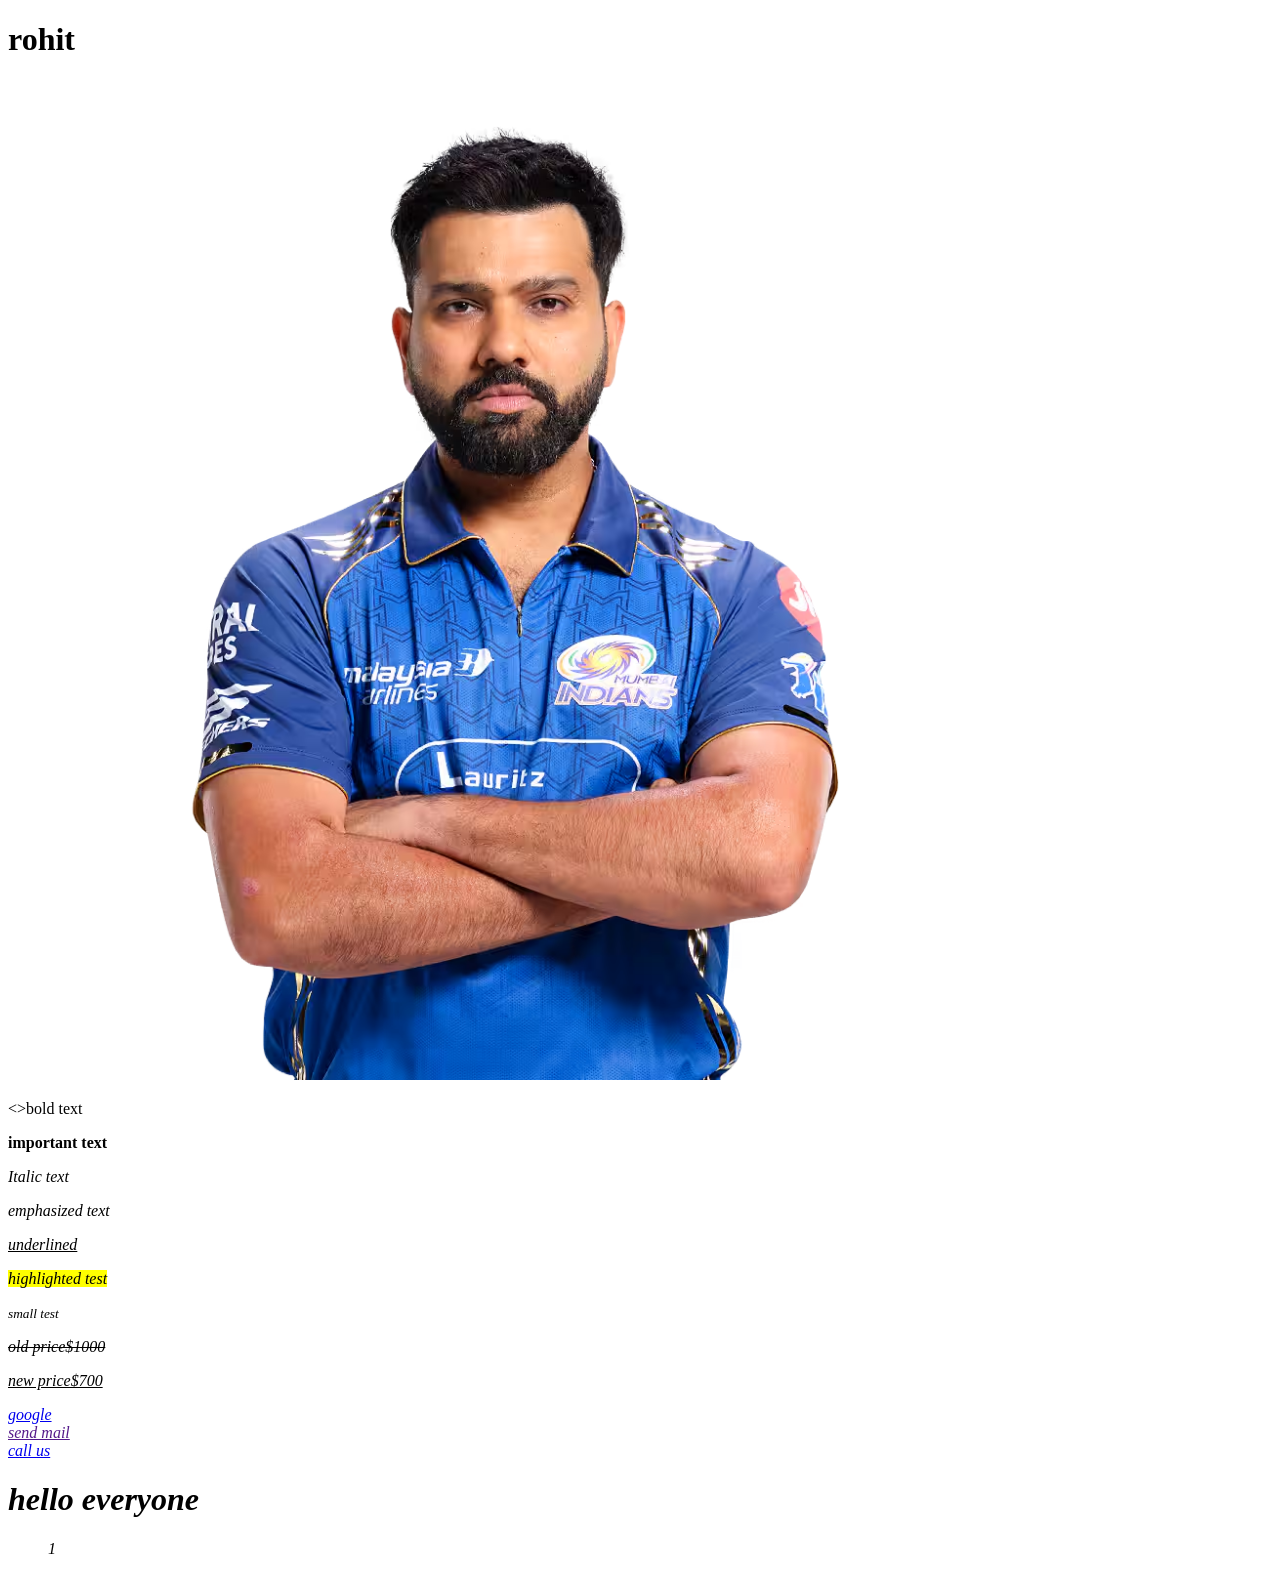
==== index.html @ 68731df9 "Add files via upload" ====
<!DOCTYPE html>
<html lang="en">
<head>
    <meta charset="UTF-8">
    <meta name="viewport" content="width=device-width, initial-scale=1.0">
    <title>Document</title>
</head>
<body>
    <h1>rohit</h1>
    <img src="rohit.avif" width="1000"/>
</body>
<p><>bold text</b></p>
<p><strong>important text</strong></p>
<P><i>Italic text<i></P>
    <p><em>emphasized text</em></p>
    <p><u>underlined</u></p>
    <p><mark>highlighted test</mark></p>
    <p><small>small test</small></p>
    <p><del>old price$1000</del></p>
    <p><ins>new price$700</ins></p>
    <a href="http://www.google.com">google</a><br>
    <a href=""mailto:student.com">send mail</a><br>
    <a href="tel:9876543210 ">call us </a><br>
               <header>
                <h1>hello everyone</h1>

               </header>
               <main>
                <p>

                <section>
                    <ol>1</ol>
                    <artical>
                        <aside>

                        </aside>
                    </artical>
                </section>
               </main>
               <footer>


               </footer>
            </body>
            </html>
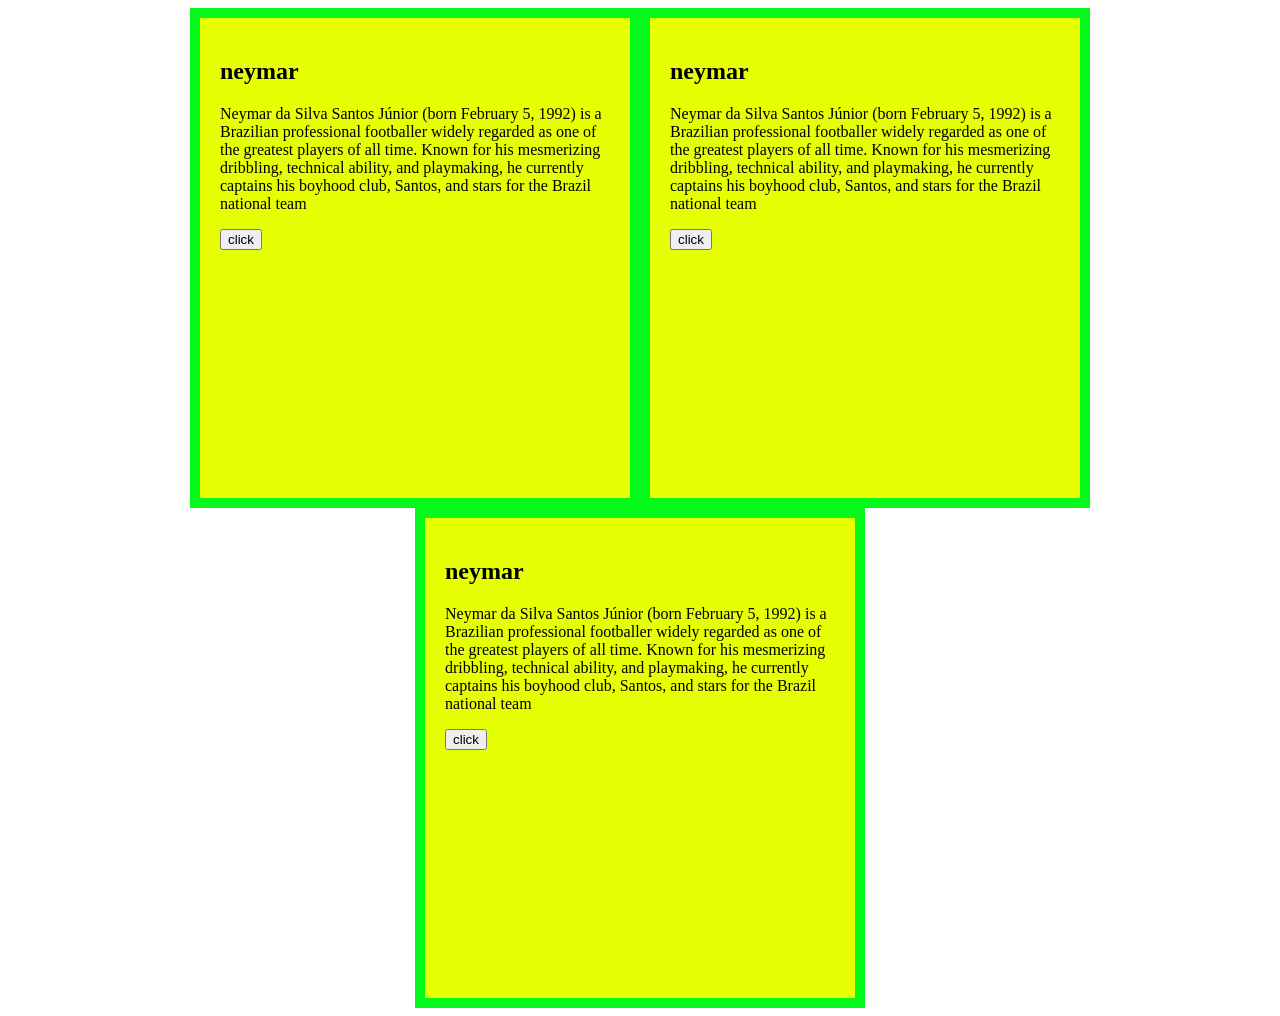
==== commit 2c7298b8: "Add files via upload" ====
--- a/index.html
+++ b/index.html
@@ -3,43 +3,25 @@
 <head>
     <meta charset="UTF-8">
     <meta name="viewport" content="width=device-width, initial-scale=1.0">
-    <title>Document</title>
+    <title>NEYMAR Júnior</title>
+    <link rel="stylesheet" href="s.css">
 </head>
+<div id="a">
+    <h2>neymar </h2>
+    <p>Neymar da Silva Santos Júnior (born February 5, 1992) is a Brazilian professional footballer widely regarded as one of the greatest players of all time. Known for his mesmerizing dribbling, technical ability, and playmaking, he currently captains his boyhood club, Santos, and stars for the Brazil national team</p>
+<button>click</button>
+</div>
+<div id="a">
+    <h2>neymar </h2>
+    <p>Neymar da Silva Santos Júnior (born February 5, 1992) is a Brazilian professional footballer widely regarded as one of the greatest players of all time. Known for his mesmerizing dribbling, technical ability, and playmaking, he currently captains his boyhood club, Santos, and stars for the Brazil national team</p>
+<button>click</button>
+</div>
+<div id="a">
+    <h2>neymar </h2>
+    <p>Neymar da Silva Santos Júnior (born February 5, 1992) is a Brazilian professional footballer widely regarded as one of the greatest players of all time. Known for his mesmerizing dribbling, technical ability, and playmaking, he currently captains his boyhood club, Santos, and stars for the Brazil national team</p>
+<button>click</button>
+</div>
 <body>
-    <h1>rohit</h1>
-    <img src="rohit.avif" width="1000"/>
+    
 </body>
-<p><>bold text</b></p>
-<p><strong>important text</strong></p>
-<P><i>Italic text<i></P>
-    <p><em>emphasized text</em></p>
-    <p><u>underlined</u></p>
-    <p><mark>highlighted test</mark></p>
-    <p><small>small test</small></p>
-    <p><del>old price$1000</del></p>
-    <p><ins>new price$700</ins></p>
-    <a href="http://www.google.com">google</a><br>
-    <a href=""mailto:student.com">send mail</a><br>
-    <a href="tel:9876543210 ">call us </a><br>
-               <header>
-                <h1>hello everyone</h1>
-
-               </header>
-               <main>
-                <p>
-
-                <section>
-                    <ol>1</ol>
-                    <artical>
-                        <aside>
-
-                        </aside>
-                    </artical>
-                </section>
-               </main>
-               <footer>
-
-
-               </footer>
-            </body>
-            </html>+</html>
--- a/s.css
+++ b/s.css
@@ -0,0 +1,15 @@
+#a{
+    width:450px;
+    height:500px;
+    padding:20px;
+    box-sizing: border-box;
+    background-color: rgb(230, 255, 2);
+    border: 10px solid rgb(4, 248, 25);
+}
+body{
+ display: flex;
+ flex-wrap: wrap;
+ justify-content: center;
+ align-items: center;
+
+}
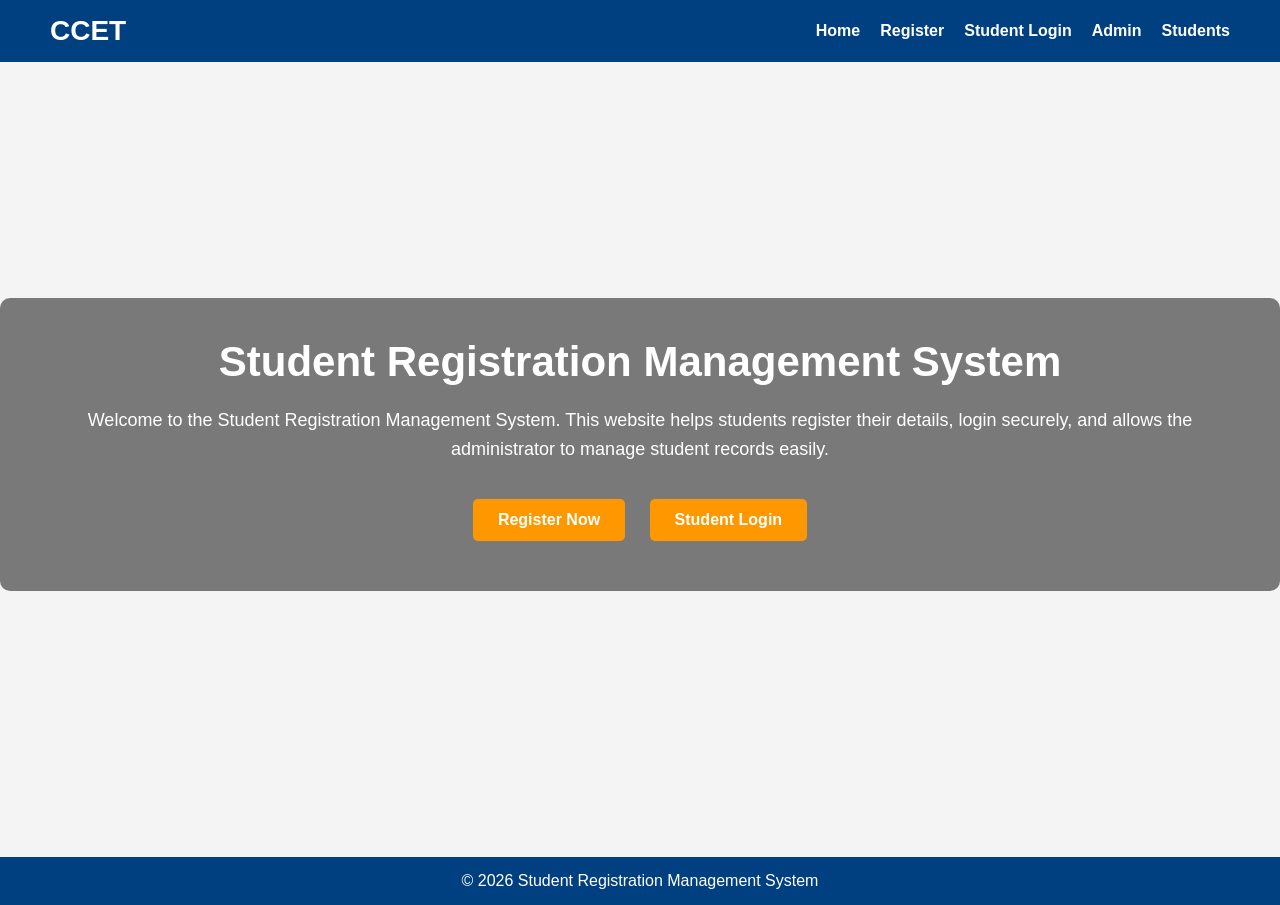
==== commit 09d302df: "Add files via upload" ====
--- a/index.html
+++ b/index.html
@@ -3,25 +3,50 @@
 <head>
     <meta charset="UTF-8">
     <meta name="viewport" content="width=device-width, initial-scale=1.0">
-    <title>NEYMAR Júnior</title>
-    <link rel="stylesheet" href="s.css">
+    <title>Student Registration Management System</title>
+
+    <link rel="stylesheet" href="style.css">
 </head>
-<div id="a">
-    <h2>neymar </h2>
-    <p>Neymar da Silva Santos Júnior (born February 5, 1992) is a Brazilian professional footballer widely regarded as one of the greatest players of all time. Known for his mesmerizing dribbling, technical ability, and playmaking, he currently captains his boyhood club, Santos, and stars for the Brazil national team</p>
-<button>click</button>
-</div>
-<div id="a">
-    <h2>neymar </h2>
-    <p>Neymar da Silva Santos Júnior (born February 5, 1992) is a Brazilian professional footballer widely regarded as one of the greatest players of all time. Known for his mesmerizing dribbling, technical ability, and playmaking, he currently captains his boyhood club, Santos, and stars for the Brazil national team</p>
-<button>click</button>
-</div>
-<div id="a">
-    <h2>neymar </h2>
-    <p>Neymar da Silva Santos Júnior (born February 5, 1992) is a Brazilian professional footballer widely regarded as one of the greatest players of all time. Known for his mesmerizing dribbling, technical ability, and playmaking, he currently captains his boyhood club, Santos, and stars for the Brazil national team</p>
-<button>click</button>
-</div>
 <body>
-    
+    <nav>
+        <div class="logo">
+            <h2>CCET</h2>
+        </div>
+
+        <ul>
+            <li><a href="index.html">Home</a></li>
+            <li><a href="register.html">Register</a></li>
+            <li><a href="login.html">Student Login</a></li>
+            <li><a href="admin.html">Admin</a></li>
+            <li><a href="manage-students.html">Students</a></li>
+        </ul>
+    </nav>
+    <section class="hero">
+
+        <div class="hero-text">
+            <h1>Student Registration Management System</h1>
+
+            <p>
+                Welcome to the Student Registration Management System.
+                This website helps students register their details,
+                login securely, and allows the administrator to manage
+                student records easily.
+            </p>
+
+            <a href="register.html" class="btn">Register Now</a>
+            <a href="login.html" class="btn">Student Login</a>
+        </div>
+
+    </section>
+    <footer>
+
+        <p>
+            © 2026 Student Registration Management System
+        </p>
+
+    </footer>
+
+    <script src="script.js"></script>
+
 </body>
 </html>
--- a/style.css
+++ b/style.css
@@ -0,0 +1,250 @@
+*{
+    margin:0;
+    padding:0;
+    box-sizing:border-box;
+    font-family:Arial, Helvetica, sans-serif;
+}
+
+body{
+    background:#f4f4f4;
+}
+
+
+
+nav{
+    background:#004080;
+    color:white;
+    display:flex;
+    justify-content:space-between;
+    align-items:center;
+    padding:15px 50px;
+}
+
+nav .logo h2{
+    font-size:28px;
+}
+
+nav ul{
+    list-style:none;
+    display:flex;
+}
+
+nav ul li{
+    margin-left:20px;
+}
+
+nav ul li a{
+    color:white;
+    text-decoration:none;
+    font-weight:bold;
+    transition:0.3s;
+}
+
+nav ul li a:hover{
+    color:yellow;
+}
+
+
+.hero{
+    height:85vh;
+    background:url("../images/background.jpg");
+    background-size:cover;
+    background-position:center;
+    display:flex;
+    justify-content:center;
+    align-items:center;
+    text-align:center;
+    color:white;
+}
+
+.hero-text{
+    background:rgba(0,0,0,0.5);
+    padding:40px;
+    border-radius:10px;
+}
+
+.hero h1{
+    font-size:42px;
+    margin-bottom:20px;
+}
+
+.hero p{
+    font-size:18px;
+    margin-bottom:25px;
+    line-height:1.6;
+}
+
+
+
+.btn{
+    display:inline-block;
+    padding:12px 25px;
+    margin:10px;
+    background:#ff9800;
+    color:white;
+    text-decoration:none;
+    border-radius:5px;
+    font-weight:bold;
+}
+
+.btn:hover{
+    background:#e68900;
+}
+
+
+
+.features{
+    padding:50px;
+    text-align:center;
+}
+
+.features h2{
+    margin-bottom:30px;
+    color:#004080;
+}
+
+.cards{
+    display:flex;
+    justify-content:center;
+    gap:25px;
+    flex-wrap:wrap;
+}
+
+.card{
+    background:white;
+    width:280px;
+    padding:25px;
+    border-radius:10px;
+    box-shadow:0 5px 10px rgba(0,0,0,0.2);
+}
+
+.card h3{
+    color:#004080;
+    margin-bottom:15px;
+}
+
+
+
+.about{
+    padding:50px;
+    text-align:center;
+    background:white;
+}
+
+.about h2{
+    color:#004080;
+    margin-bottom:20px;
+}
+
+
+
+.form-container{
+    width:450px;
+    margin:40px auto;
+    background:white;
+    padding:30px;
+    border-radius:10px;
+    box-shadow:0 0 10px rgba(0,0,0,0.2);
+}
+
+.form-container h2{
+    text-align:center;
+    color:#004080;
+    margin-bottom:20px;
+}
+
+input,
+select{
+    width:100%;
+    padding:12px;
+    margin:10px 0;
+    border:1px solid #ccc;
+    border-radius:5px;
+}
+
+button{
+    width:100%;
+    padding:12px;
+    background:#004080;
+    color:white;
+    border:none;
+    border-radius:5px;
+    cursor:pointer;
+    font-size:16px;
+}
+
+button:hover{
+    background:#0066cc;
+}
+
+
+
+table{
+    width:90%;
+    margin:30px auto;
+    border-collapse:collapse;
+    background:white;
+}
+
+table th,
+table td{
+    border:1px solid #ddd;
+    padding:12px;
+    text-align:center;
+}
+
+table th{
+    background:#004080;
+    color:white;
+}
+
+tr:nth-child(even){
+    background:#f2f2f2;
+}
+
+
+footer{
+    background:#004080;
+    color:white;
+    text-align:center;
+    padding:15px;
+    margin-top:30px;
+}
+
+
+
+@media(max-width:768px){
+
+nav{
+    flex-direction:column;
+}
+
+nav ul{
+    flex-direction:column;
+    text-align:center;
+    margin-top:10px;
+}
+
+nav ul li{
+    margin:10px 0;
+}
+
+.hero h1{
+    font-size:30px;
+}
+
+.hero{
+    height:auto;
+    padding:60px 20px;
+}
+
+.form-container{
+    width:90%;
+}
+
+.cards{
+    flex-direction:column;
+    align-items:center;
+}
+
+}
